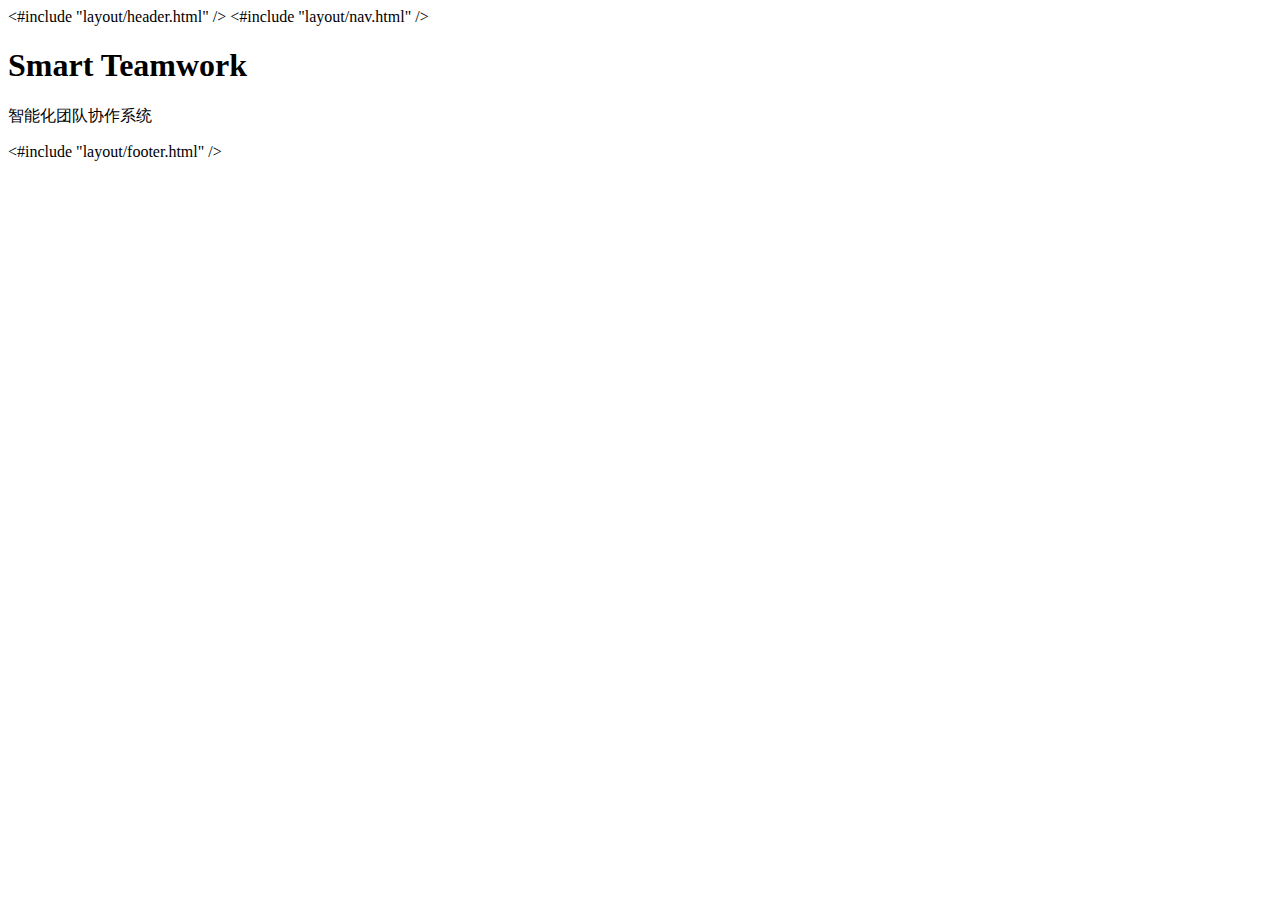
==== src/main/webapp/WEB-INF/views/index.html @ 02ae9154 "add layout" ====
<!DOCTYPE html>
<html>
<#include "layout/header.html" />
<body>
	<#include "layout/nav.html" />
	<div class="container">
		<div class="jumbotron">
			<h1>Smart Teamwork</h1>
			<p>智能化团队协作系统</p>
		</div>


		<#include "layout/footer.html" />
	</div>
</body>
</html>
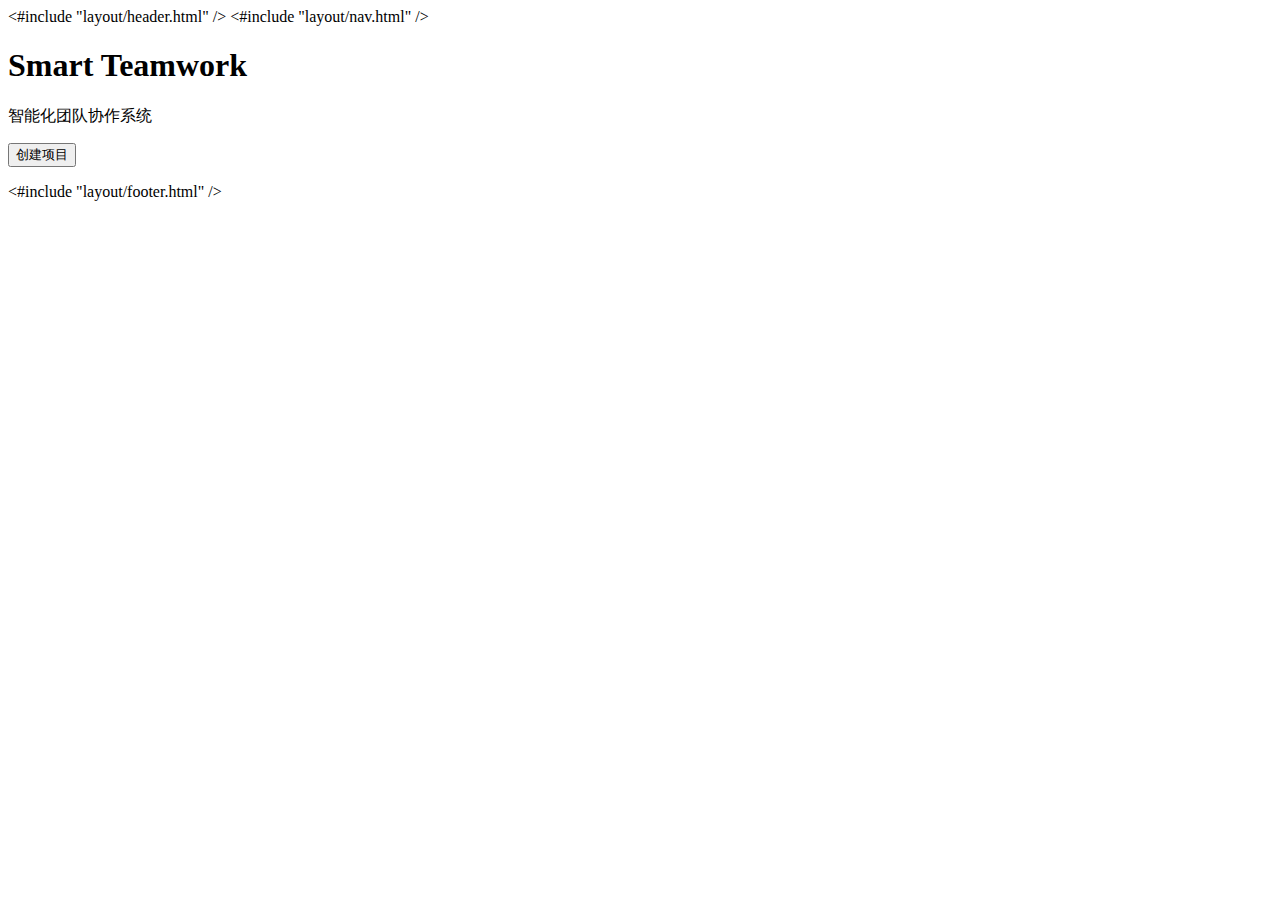
==== commit d5be80fe: "修改样式" ====
--- a/src/main/webapp/WEB-INF/views/index.html
+++ b/src/main/webapp/WEB-INF/views/index.html
@@ -4,11 +4,15 @@
 <body>
 	<#include "layout/nav.html" />
 	<div class="container">
-		<div class="jumbotron">
+		<div class="jumbotron text-center">
 			<h1>Smart Teamwork</h1>
 			<p>智能化团队协作系统</p>
+			<p>
+				<button class="btn btn-primary btn-lg">
+					<span class="glyphicon glyphicon-hdd"></span> 创建项目
+				</button>
+			</p>
 		</div>
-
 
 		<#include "layout/footer.html" />
 	</div>
